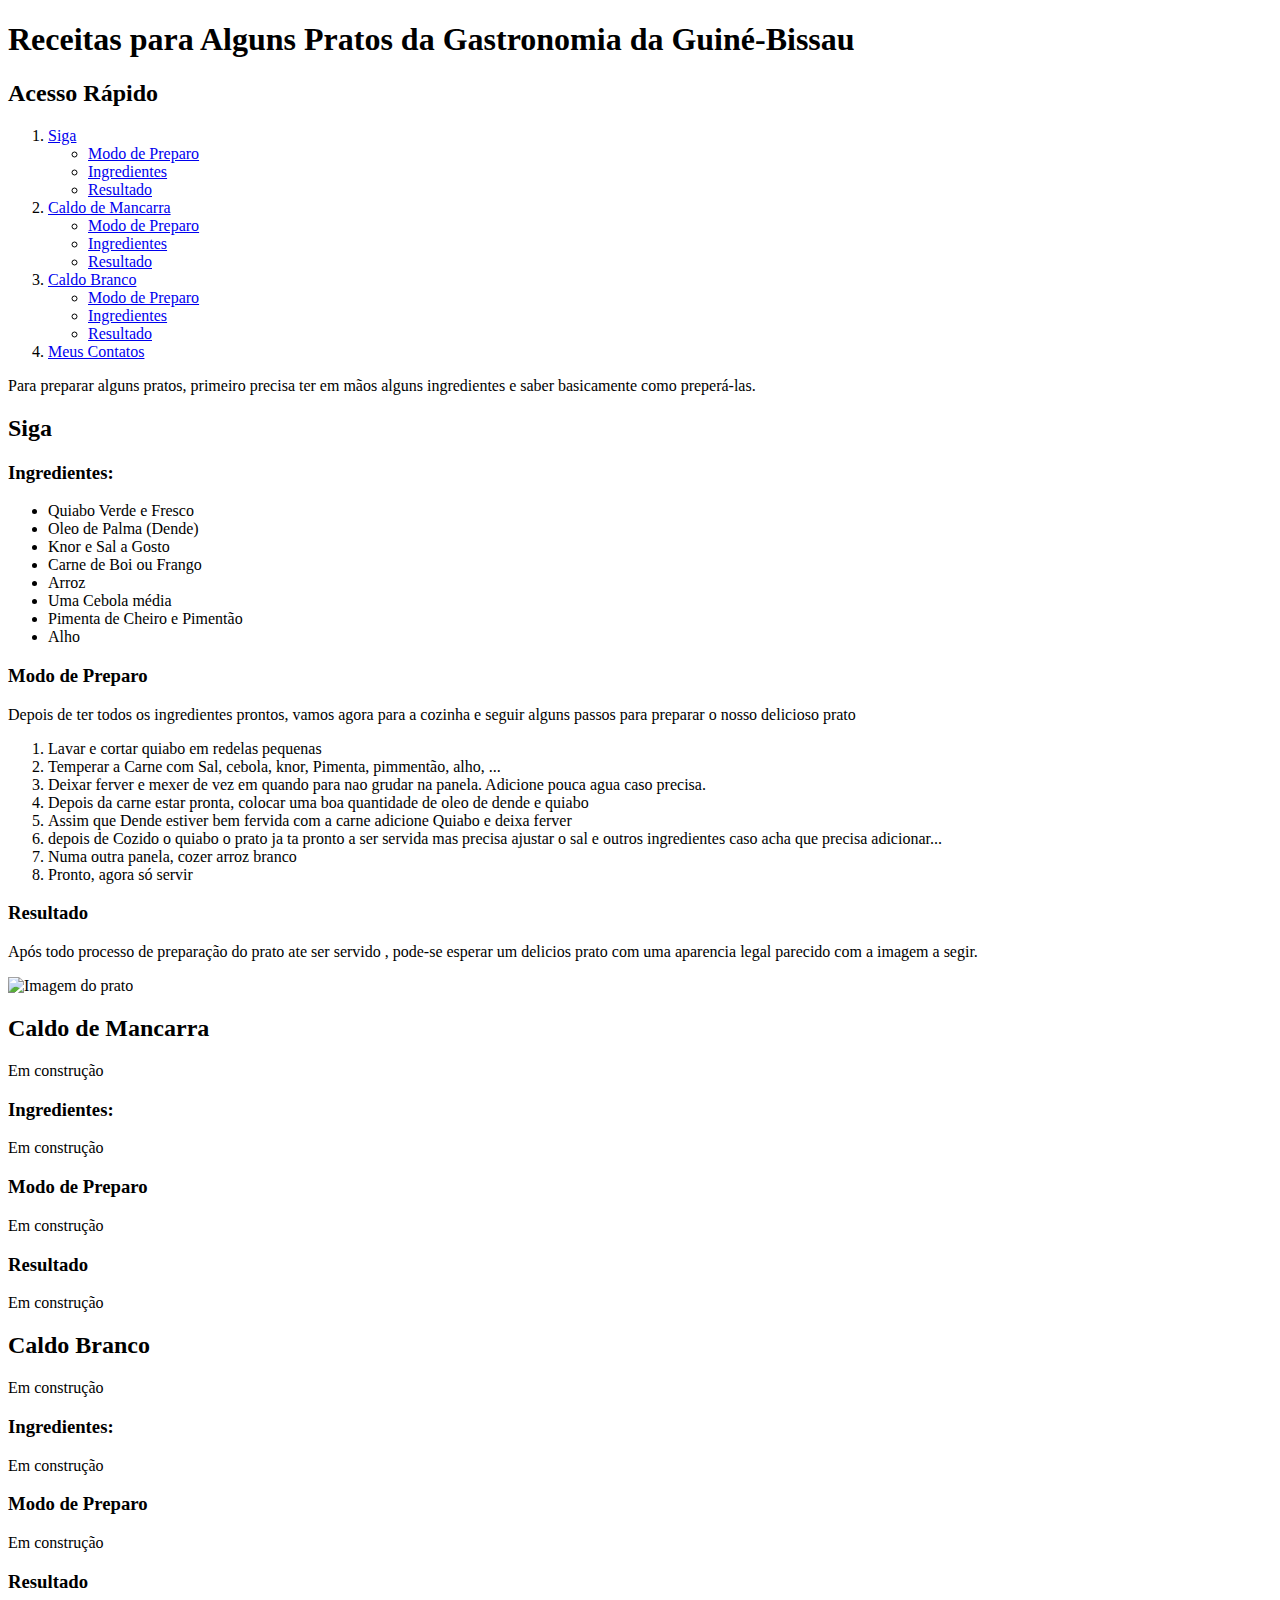
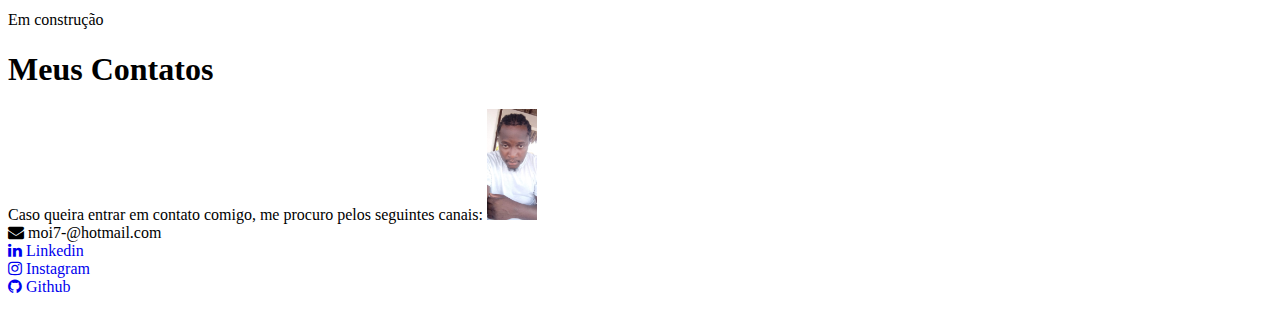
==== Exercicios_Html/Receitas/index.html @ b1bc4a57 "Subindo arquivos HTML" ====
<!DOCTYPE html>
<html lang="pt-BR">

<head>
  <meta charset="UTF-8">
  <link rel="stylesheet" href="stile.css">
  <link rel="stylesheet" href="https://cdnjs.cloudflare.com/ajax/libs/font-awesome/4.7.0/css/font-awesome.min.css">
  <meta name="viewport" content="width=device-width, initial-scale=1.0">
  <title>Exercicio 04</title>
</head>

<body>

  <h1>Receitas para Alguns Pratos da Gastronomia da Guiné-Bissau</h1>
  <h2>Acesso Rápido</h2>
  <ol>
    <li>
      <a href="#Siga"> Siga</a>
      <ul>
        <li>
          <a href="#Preparação">Modo de Preparo</a>
        </li>
        <li>
          <a href="#Ingredientes">Ingredientes</a>
        </li>
        <li>
          <a href="#Resultado">Resultado</a>
        </li>
      </ul>

    </li>
    <li>
      <a href="#mancarra"> Caldo de Mancarra</a>
      <ul>
        <li>
          <a href="#Preparação1">Modo de Preparo</a>
        </li>
        <li>
          <a href="#Ingredientes1">Ingredientes</a>
        </li>
        <li>
          <a href="#Resultado1">Resultado</a>
        </li>
      </ul>
    </li>
    <li>
      <a href="#caldobranco">Caldo Branco</a>
      <ul>
        <li>
          <a href="#Preparação2">Modo de Preparo</a>
        </li>
        <li>
          <a href="#Ingredientes2">Ingredientes</a>
        </li>
        <li>
          <a href="#Resultado2">Resultado</a>
        </li>
      </ul>
      <li>
        <a href="#Contatos">Meus Contatos</a>
        </li>
    </li>
  </ol>
  <p>Para preparar alguns pratos, primeiro precisa
    ter em mãos alguns ingredientes e saber basicamente como preperá-las.
  </p>
  <h2 id="Siga">Siga</h2>
  <h3 id="Ingredientes"> Ingredientes:</h3>
  <ul id="" lista>
    <li>Quiabo Verde e Fresco</li>
    <li>Oleo de Palma (Dende)</li>
    <li>Knor e Sal a Gosto</li>
    <li>Carne de Boi ou Frango</li>
    <li>Arroz</li>
    <li>Uma Cebola média</li>
    <li>Pimenta de Cheiro e Pimentão</li>
    <li>Alho</li>
  </ul>
  <h3 id="Preparação"> Modo de Preparo</h3>
  <p>Depois de ter todos os ingredientes prontos, vamos agora para a cozinha e seguir alguns passos para preparar o nosso delicioso prato </p>
  <ol>
    <li>Lavar e cortar quiabo em redelas pequenas</li>
    <li>Temperar a Carne com Sal, cebola, knor, Pimenta, pimmentão, alho, ...</li>
    <li>Deixar ferver e mexer de vez em quando para nao grudar na panela. Adicione pouca agua caso precisa.</li>
    <li>Depois da carne estar pronta, colocar uma boa quantidade de oleo de dende e quiabo</li>
    <li>Assim que Dende estiver bem fervida com a carne adicione Quiabo e deixa ferver</li>
    <li>depois de Cozido o quiabo o prato ja ta pronto a ser servida mas precisa ajustar o sal e outros ingredientes caso acha que precisa adicionar...</li>
    <li>Numa outra panela, cozer arroz branco</li>
    <li>Pronto, agora só servir </li>
  </ol>
  <h3 id="Resultado">Resultado</h3>
  <p>
    Após todo processo de preparação do prato ate ser servido , pode-se esperar um delicios prato com uma aparencia legal parecido com a imagem a segir.
  </p>
  <img src="https://github.com/biosbio/GIT/blob/master/siga.jpg?raw=true" alt="Imagem do prato" width="300" border-radius="100">
  </img>
<class id="e"></class>
  <h2 id="mancarra">Caldo de Mancarra </h2>
  Em construção
  <h3 id="Ingredientes1"> Ingredientes:</h3>
  Em construção
  <h3 id="Preparação1"> Modo de Preparo</h3>
  Em construção
  <h3 id="Resultado1">Resultado</h3>
  Em construção
  <h2 id="caldobranco">Caldo Branco </h2>
  Em construção
  <h3 id="Ingredientes2"> Ingredientes:</h3>
  Em construção
  <h3 id="Preparação2"> Modo de Preparo</h3>
  Em construção
  <h3 id="Resultado2">Resultado</h3>
  Em construção

  <h1 id="Contatos">Meus Contatos</h1>
  <p>
    Caso queira entrar em contato comigo, me procuro pelos seguintes canais: 
 
        <img src="moises.jpg" alt="Imagem do autor" width="50" border-radius="100" >
       <br>
            <span class="fa fa-envelope"> moi7-@hotmail.com</span>
           <br>
            <a href="https://www.linkedin.com/in/biwotidem" target="_blank">
                <span class="fa fa-linkedin"> Linkedin</span>
            <br>
            <a href="https://www.instagram.com/bwotidem/" target="_blank">
                <span class="fa fa-instagram"> Instagram</span>
           <br>
            <a href="https://github.com/biosbio" target="_blank">
                <span class="fa fa-github"> Github</span>
                
       
    </p>
 
  
</body>

</html>
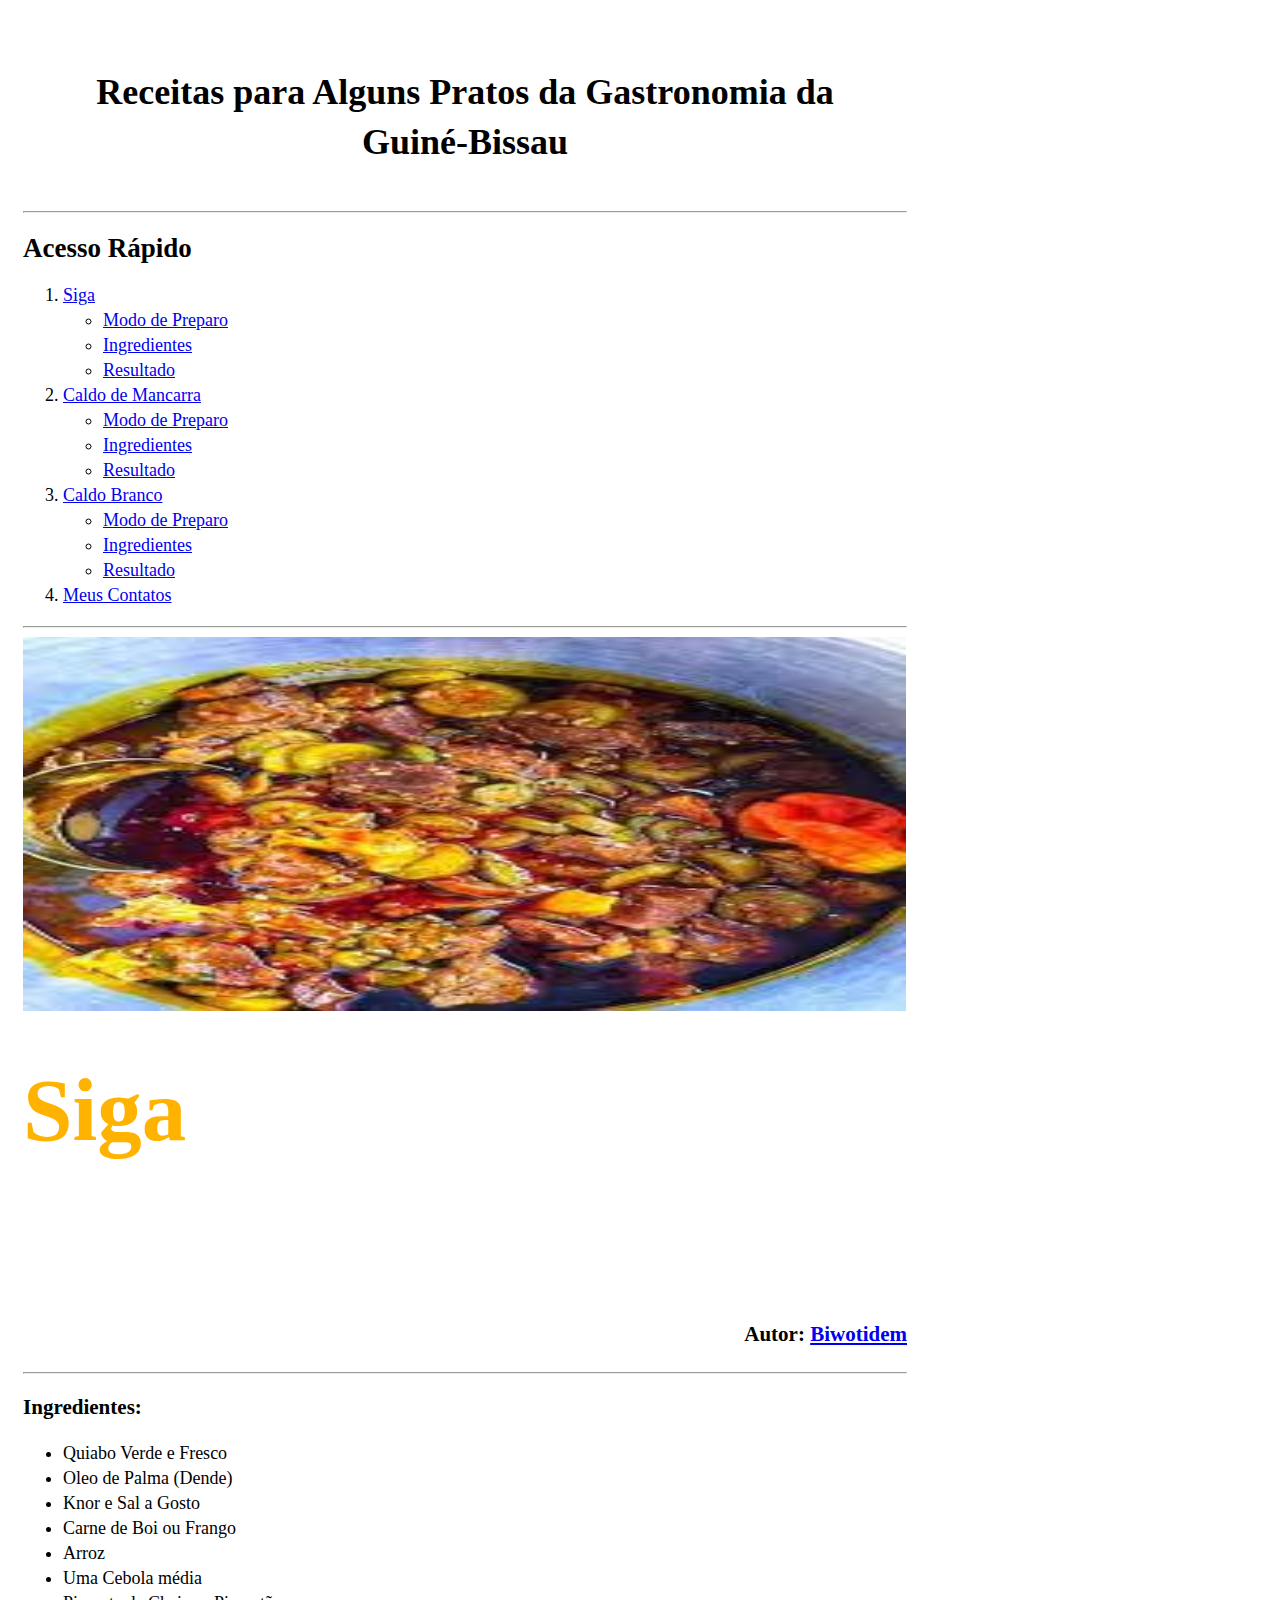
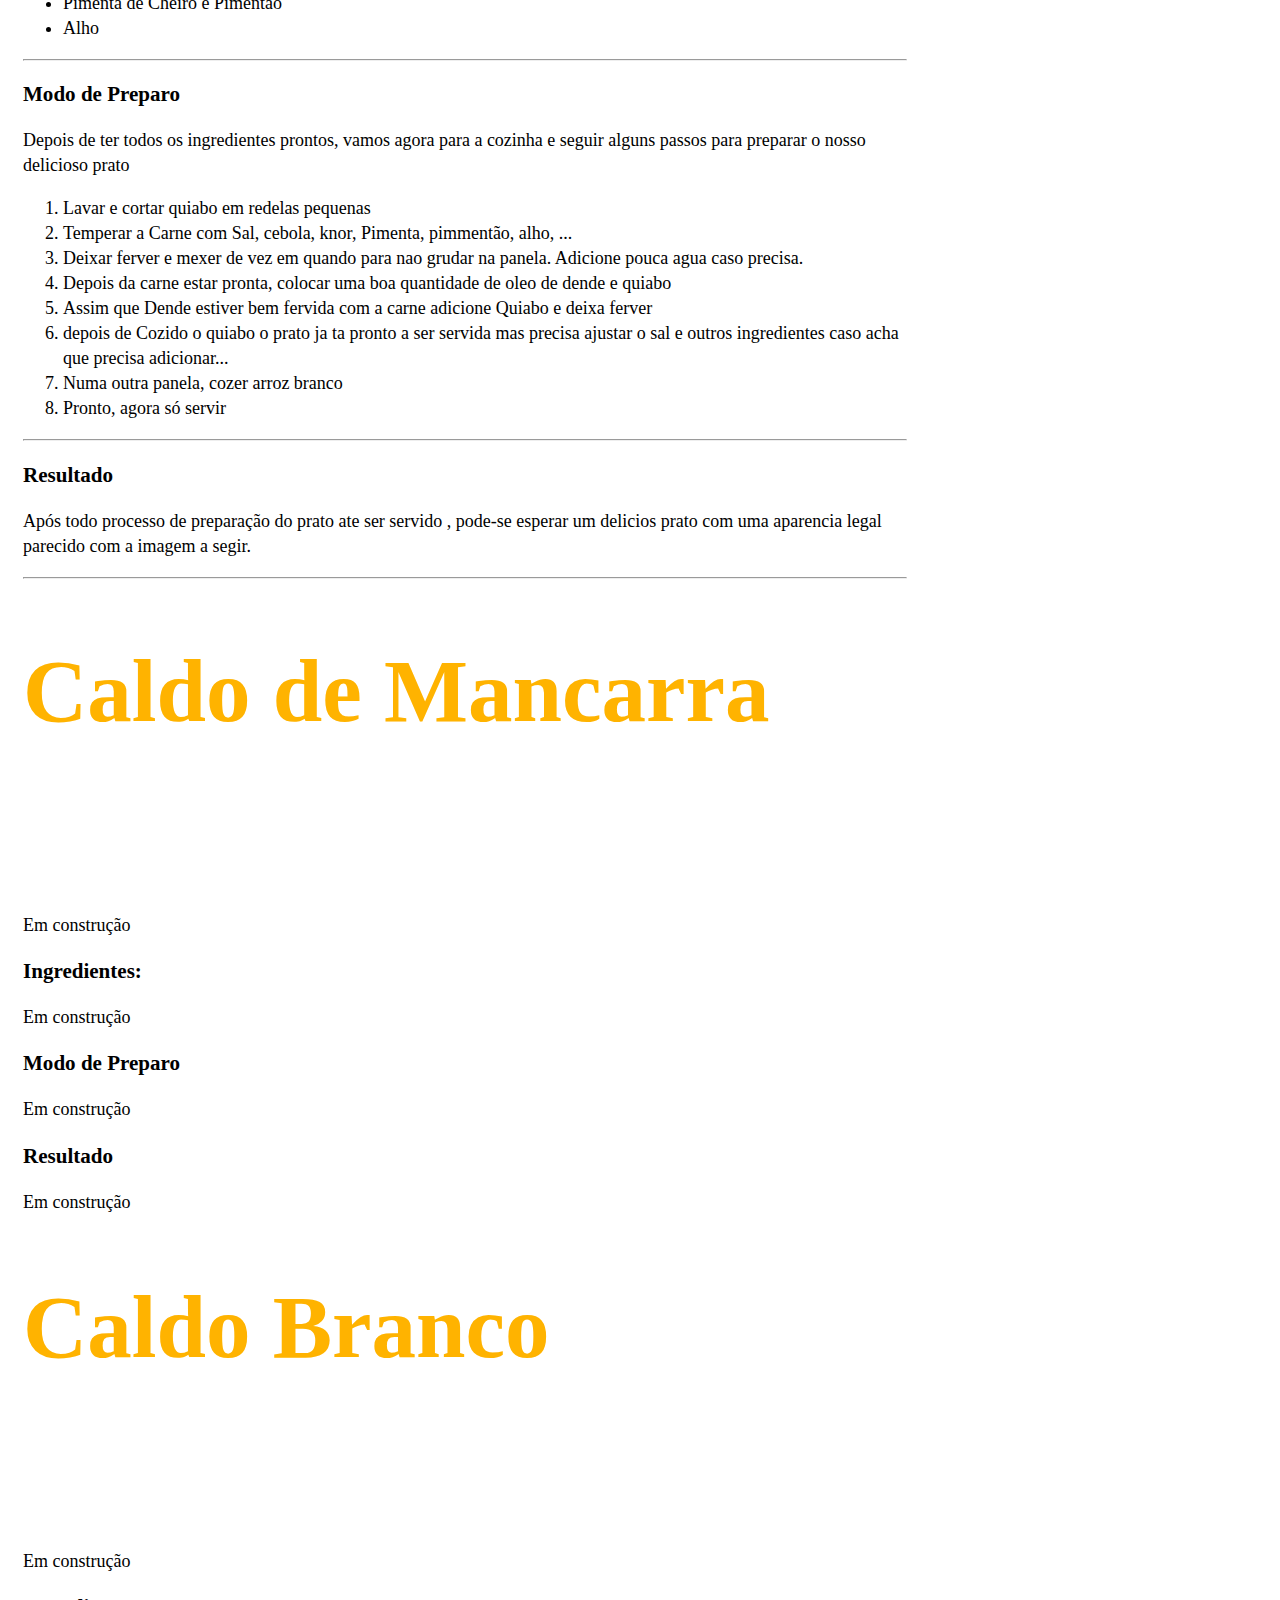
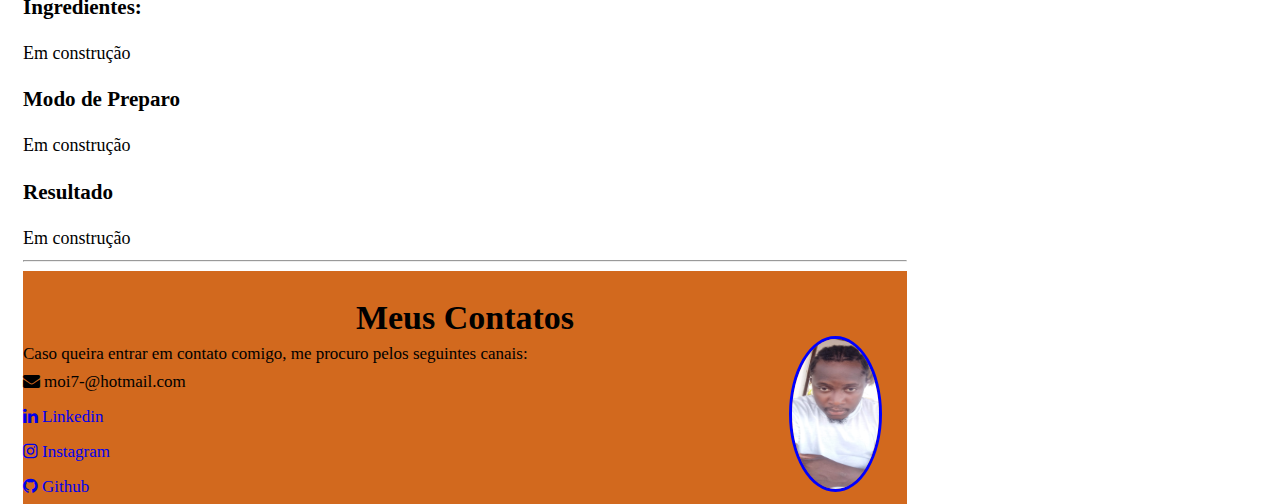
==== commit 3becedbb: "RECEITA PERSONALIZADO NO CSS" ====
--- a/Exercicios_Html/Receitas/index.html
+++ b/Exercicios_Html/Receitas/index.html
@@ -3,15 +3,18 @@
 
 <head>
   <meta charset="UTF-8">
-  <link rel="stylesheet" href="stile.css">
+  <link rel="stylesheet" href="styles.css">
   <link rel="stylesheet" href="https://cdnjs.cloudflare.com/ajax/libs/font-awesome/4.7.0/css/font-awesome.min.css">
   <meta name="viewport" content="width=device-width, initial-scale=1.0">
-  <title>Exercicio 04</title>
+  <title>Receitas</title>
 </head>
 
 <body>
 
-  <h1>Receitas para Alguns Pratos da Gastronomia da Guiné-Bissau</h1>
+  <h1 id="titulo">
+    Receitas para Alguns Pratos da Gastronomia da Guiné-Bissau
+  </h1>
+  <hr>
   <h2>Acesso Rápido</h2>
   <ol>
     <li>
@@ -61,10 +64,14 @@
         </li>
     </li>
   </ol>
-  <p>Para preparar alguns pratos, primeiro precisa
-    ter em mãos alguns ingredientes e saber basicamente como preperá-las.
-  </p>
-  <h2 id="Siga">Siga</h2>
+  <hr>
+ <div class="fotosiga">
+  <img src="siga.jpg" alt="Foto siga" class="siga">
+ </div>
+
+  <h1 id="Siga">Siga </h1>
+  <h3 id="autor">Autor: <a href="#" target="_blank" rel="noopener noreferrer">Biwotidem</a></h3>
+  <hr>
   <h3 id="Ingredientes"> Ingredientes:</h3>
   <ul id="" lista>
     <li>Quiabo Verde e Fresco</li>
@@ -76,6 +83,7 @@
     <li>Pimenta de Cheiro e Pimentão</li>
     <li>Alho</li>
   </ul>
+  <hr>
   <h3 id="Preparação"> Modo de Preparo</h3>
   <p>Depois de ter todos os ingredientes prontos, vamos agora para a cozinha e seguir alguns passos para preparar o nosso delicioso prato </p>
   <ol>
@@ -88,14 +96,14 @@
     <li>Numa outra panela, cozer arroz branco</li>
     <li>Pronto, agora só servir </li>
   </ol>
+  <hr>
   <h3 id="Resultado">Resultado</h3>
   <p>
     Após todo processo de preparação do prato ate ser servido , pode-se esperar um delicios prato com uma aparencia legal parecido com a imagem a segir.
   </p>
-  <img src="https://github.com/biosbio/GIT/blob/master/siga.jpg?raw=true" alt="Imagem do prato" width="300" border-radius="100">
-  </img>
-<class id="e"></class>
-  <h2 id="mancarra">Caldo de Mancarra </h2>
+
+<hr>
+  <h2 class="mancarra">Caldo de Mancarra </h2>
   Em construção
   <h3 id="Ingredientes1"> Ingredientes:</h3>
   Em construção
@@ -103,7 +111,7 @@
   Em construção
   <h3 id="Resultado1">Resultado</h3>
   Em construção
-  <h2 id="caldobranco">Caldo Branco </h2>
+  <h2 class="caldobranco">Caldo Branco </h2>
   Em construção
   <h3 id="Ingredientes2"> Ingredientes:</h3>
   Em construção
@@ -111,27 +119,34 @@
   Em construção
   <h3 id="Resultado2">Resultado</h3>
   Em construção
+<hr>
 
+
+
+<div class="rodapegeral">
   <h1 id="Contatos">Meus Contatos</h1>
-  <p>
+  <div class="rodape">
+    <p id="Contato">
     Caso queira entrar em contato comigo, me procuro pelos seguintes canais: 
- 
-        <img src="moises.jpg" alt="Imagem do autor" width="50" border-radius="100" >
+  </p >
+        <img class="fotoautor" src="moises.jpg" alt="Imagem do autor" >
        <br>
-            <span class="fa fa-envelope"> moi7-@hotmail.com</span>
-           <br>
-            <a href="https://www.linkedin.com/in/biwotidem" target="_blank">
-                <span class="fa fa-linkedin"> Linkedin</span>
-            <br>
-            <a href="https://www.instagram.com/bwotidem/" target="_blank">
-                <span class="fa fa-instagram"> Instagram</span>
-           <br>
-            <a href="https://github.com/biosbio" target="_blank">
-                <span class="fa fa-github"> Github</span>
-                
-       
-    </p>
- 
+  
+            </div>
+            <div class="contas">
+              <span class="fa fa-envelope"> moi7-@hotmail.com</span>
+              <br>
+               <a href="https://www.linkedin.com/in/biwotidem" target="_blank">
+                   <span class="fa fa-linkedin"> Linkedin</span>
+               <br>
+               <a href="https://www.instagram.com/bwotidem/" target="_blank">
+                   <span class="fa fa-instagram"> Instagram</span>
+              <br>
+               <a href="https://github.com/biosbio" target="_blank">
+                   <span class="fa fa-github"> Github</span>
+            </div>
+</div>
+
   
 </body>
 
--- a/Exercicios_Html/Receitas/styles.css
+++ b/Exercicios_Html/Receitas/styles.css
@@ -0,0 +1,126 @@
+body{
+ line-height: 25px;
+ font-size: 18px;
+ width: 884px;
+ height: 28px;
+ padding: 15px;
+   
+}
+#titulo{
+  padding: 20px;
+  line-height: 50px;
+  text-align: center;
+}
+  
+
+.fotosiga {
+    left:21px;
+    top: 24px;
+    width:883px;
+    height: 374px;
+  }
+  .siga{
+  width: inherit;
+  height: inherit;
+
+  }
+  #Siga{
+    top: 24px;
+    left: 21px;
+    width: 884px;
+    height: 187px;
+    color: #FFB300;
+    opacity: 1;
+    font-family: Montserrat, Black;
+    text-align: left;
+    padding: 0px;
+    letter-spacing: 0px;
+    line-height: 79;
+    font: normal normal 900 89px/79px Montserrat;
+  }
+  #autor{
+  top: 67px;
+  left: 21px;
+  width: 884px;
+  font-size: 21px;
+  text-decoration: none;
+  line-height: 33.81px;
+  color: #000000;
+  opacity: 1;
+  font: normal normal bold  21px/34px Montserrat;
+  text-align: right;
+  }
+  .rodapegeral{
+    padding-top: 25px;
+    background-color: chocolate;
+    font-size: 17px;
+    line-height: 35px;
+    width: inherit;
+    height: inherit;
+  }
+  .rodape{
+    background-color:inherit;
+    display: flex;
+    width: inherit;
+    height: inherit;
+  
+  }
+  #Contatos{
+    background-color:inherit;
+    text-align: center;
+    width: inherit;
+    height: inherit;
+line-height: 0px;
+margin-bottom: -10px;
+ 
+  }
+  #Contato{
+    background-color:inherit;
+    margin-top: 0px;
+    width: inherit;
+    height: inherit;
+  
+  
+  }
+ .fotoautor{
+  background-color:chocolate;
+ margin-right: 25px;
+ border-style: solid;
+ border-color: blue;
+ border-radius: 100%;
+  width: 100px;
+  height: 150px;
+  display: flex;
+ }
+ .contas{
+  background-color:inherit;
+  height: 140px;
+ }
+ .mancarra{
+  top: 24px;
+  left: 21px;
+  width: 884px;
+  height: 187px;
+  color: #FFB300;
+  opacity: 1;
+  font-family: Montserrat, Black;
+  text-align: left;
+  padding: 0px;
+  letter-spacing: 0px;
+  line-height: 79;
+  font: normal normal 900 89px/79px Montserrat;
+}
+.caldobranco{
+  top: 24px;
+  left: 21px;
+  width: 884px;
+  height: 187px;
+  color: #FFB300;
+  opacity: 1;
+  font-family: Montserrat, Black;
+  text-align: left;
+  padding: 0px;
+  letter-spacing: 0px;
+  line-height: 79;
+  font: normal normal 900 89px/79px Montserrat;
+}